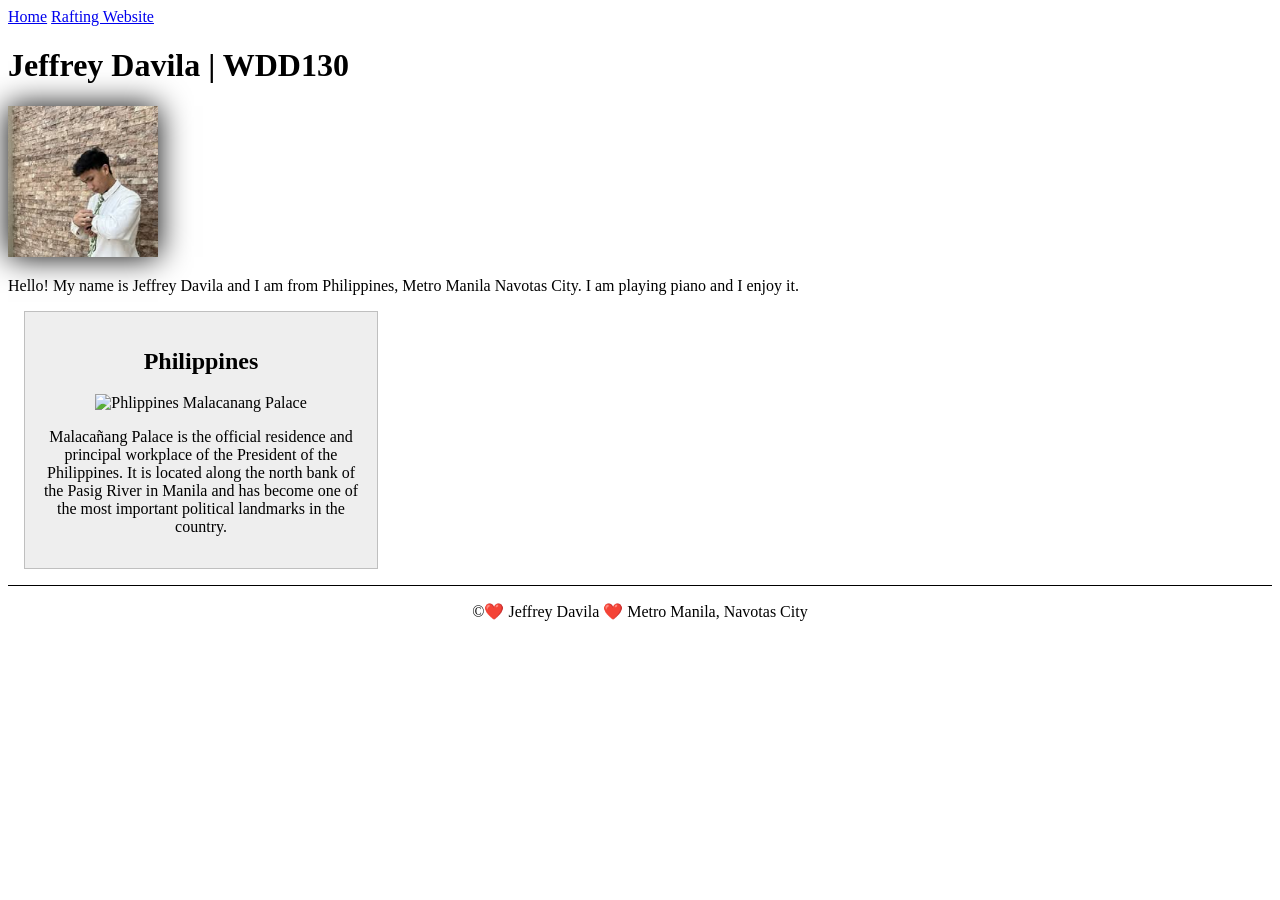
==== index.html @ 84fc5336 "Add files via upload" ====
<!DOCTYPE html>
<html lang="en-US">

<head>
    <meta charset="UTF-8">
    <meta name="viewport" content="width=device-width, initial-scale=1.0">
    <title> Jeffrey Davila | WDD130 </title>
    <meta name="description" content="Jeffrey Davila BYU-Idaho WDD 130 course home page">
    <meta name="author" content="Jeffrey Davila">
    <link rel="stylesheet" href="styles/styles.css">
</head>

<body>
    <header>
        <nav>
            <a href="#">Home</a>
            <a href="wwr/">Rafting Website</a>
        </nav>

    </header>
    <main>
        <h1>Jeffrey Davila | WDD130</h1>
        <img src="images/profile.jpg" alt="Hello, my name is Xavier Rodriquez" width="200">
        <p> Hello! My name is Jeffrey Davila and I am from Philippines, Metro Manila Navotas
            City. I am playing piano and I enjoy it.</p>
    </main>
    <aside>
        <h2>Philippines</h2>
        <img src="images/malacanangpalace.jpg" alt="Phlippines Malacanang Palace" width="200">
        <p>Malacañang Palace is the official residence and principal workplace of the President of
            the
            Philippines. It is located along the north bank of the Pasig River in Manila and has
            become one of
            the most important political landmarks in the country.</p>
    </aside>
    <footer>
        <p>&copy;❤️ Jeffrey Davila ❤️ Metro Manila, Navotas City</p>

    </footer>
</body>

</html>
---- styles/styles.css ----
main {
    max-width: 840px;
}

aside {
    width: 20rem;
    margin: 1rem;
    border: 1px solid rgb(0 0 0 / 0.2);
    padding: 1rem;
    background-color: #eee;
    text-align: center;
}

aside img {
    width: 200px;
    height: auto;
}

main img {
    width: 150px;
    height: auto;
    box-shadow: 0 0 30px;
}

p {
    padding: 0;
}

footer {
    margin-top: 15px;
    border-top: 1px solid #000;
    text-align: center;
}
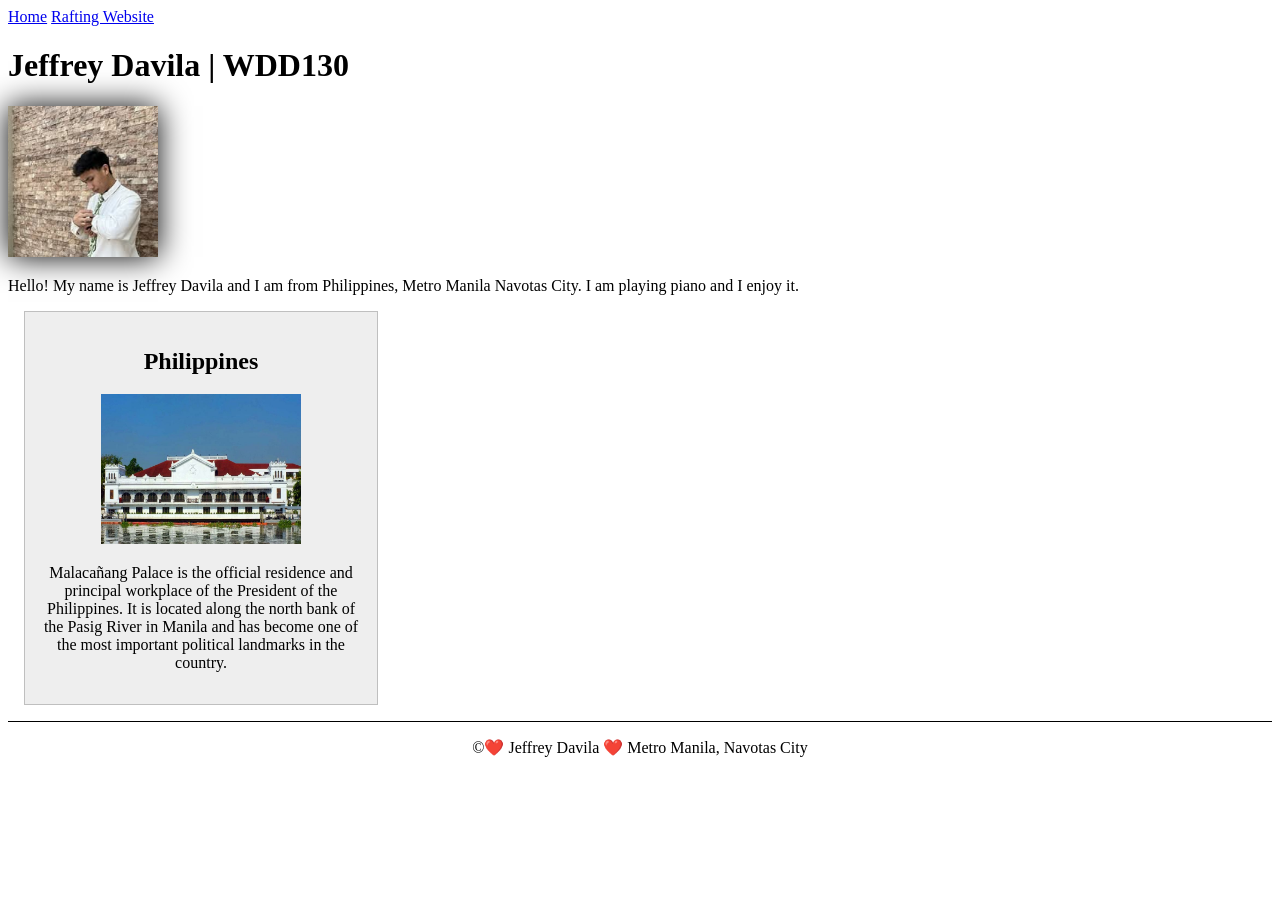
==== commit cc4eb3d9: "Add files via upload" ====
--- a/index.html
+++ b/index.html
@@ -4,7 +4,7 @@
 <head>
     <meta charset="UTF-8">
     <meta name="viewport" content="width=device-width, initial-scale=1.0">
-    <title> Jeffrey Davila | WDD130 </title>
+    <title>Jeffrey Davila | WDD 130</title>
     <meta name="description" content="Jeffrey Davila BYU-Idaho WDD 130 course home page">
     <meta name="author" content="Jeffrey Davila">
     <link rel="stylesheet" href="styles/styles.css">
@@ -26,7 +26,7 @@
     </main>
     <aside>
         <h2>Philippines</h2>
-        <img src="images/malacanangpalace.jpg" alt="Phlippines Malacanang Palace" width="200">
+        <img src="images/profile2.jpg" alt="Phlippines Malacanang Palace" width="200">
         <p>Malacañang Palace is the official residence and principal workplace of the President of
             the
             Philippines. It is located along the north bank of the Pasig River in Manila and has
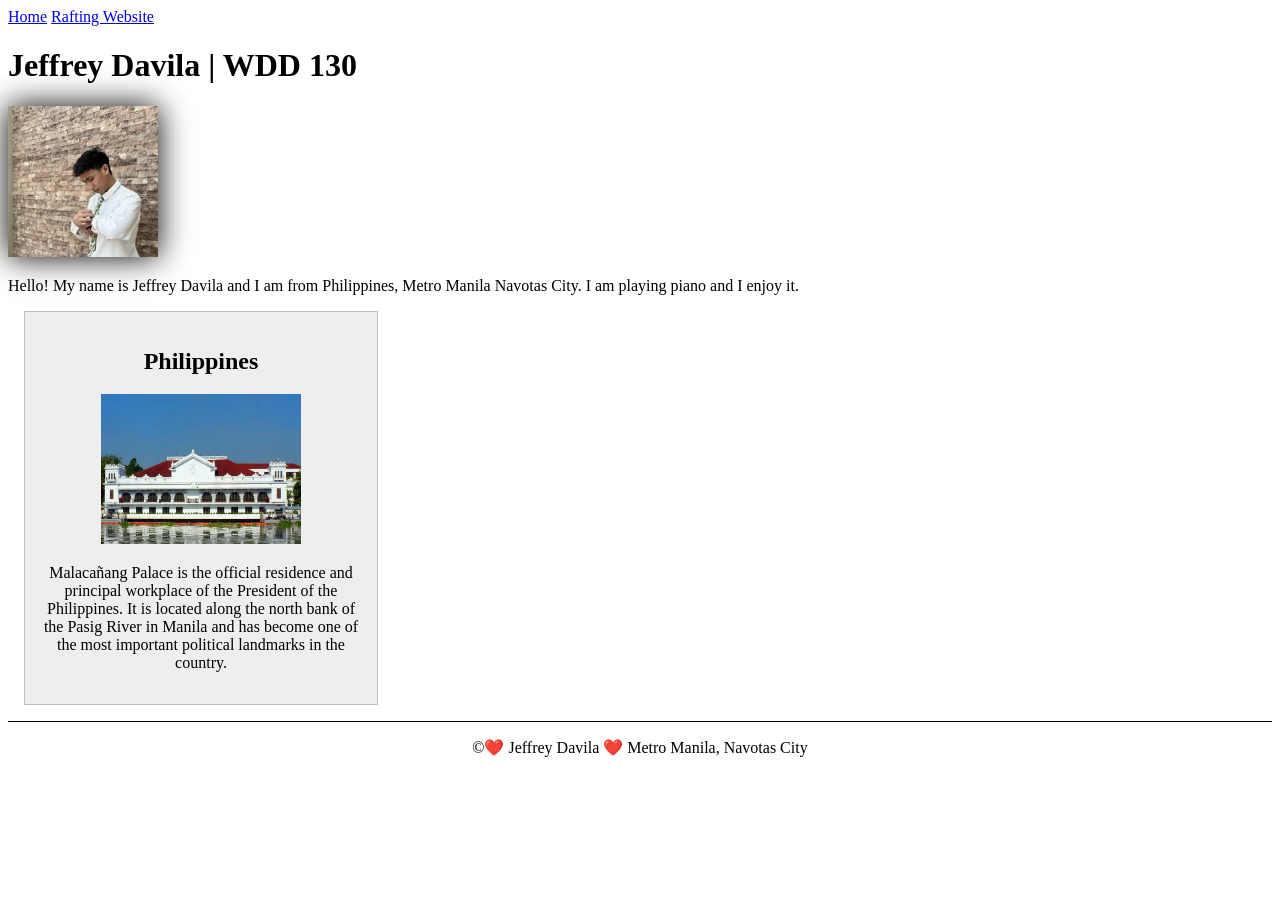
==== commit addcc0d6: "Add files via upload" ====
--- a/index.html
+++ b/index.html
@@ -19,14 +19,15 @@
 
     </header>
     <main>
-        <h1>Jeffrey Davila | WDD130</h1>
-        <img src="images/profile.jpg" alt="Hello, my name is Xavier Rodriquez" width="200">
+        <h1>Jeffrey Davila | WDD 130</h1>
+        <img src="images/profile.jpg" alt="Hello, my name is Jeffrey Davila" width="200">
         <p> Hello! My name is Jeffrey Davila and I am from Philippines, Metro Manila Navotas
             City. I am playing piano and I enjoy it.</p>
     </main>
     <aside>
         <h2>Philippines</h2>
-        <img src="images/profile2.jpg" alt="Phlippines Malacanang Palace" width="200">
+        <img src="images/profile2.jpg
+        " alt="Philippines Malacañang Palace" width="200">
         <p>Malacañang Palace is the official residence and principal workplace of the President of
             the
             Philippines. It is located along the north bank of the Pasig River in Manila and has
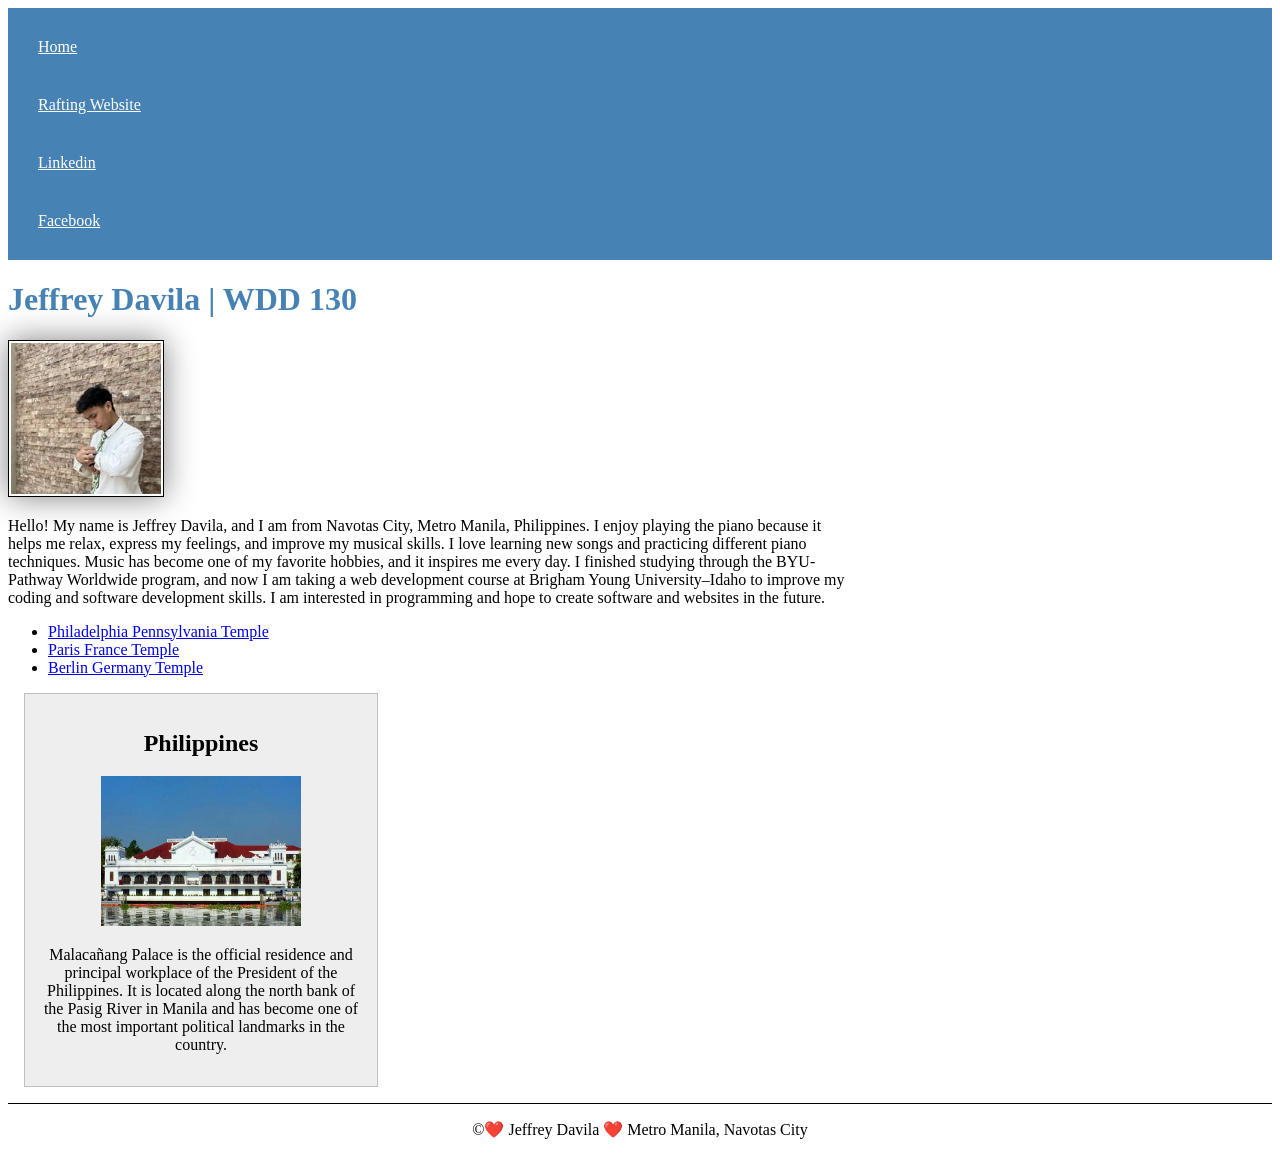
==== commit 685c8021: "Add files via upload" ====
--- a/index.html
+++ b/index.html
@@ -5,7 +5,8 @@
     <meta charset="UTF-8">
     <meta name="viewport" content="width=device-width, initial-scale=1.0">
     <title>Jeffrey Davila | WDD 130</title>
-    <meta name="description" content="Jeffrey Davila BYU-Idaho WDD 130 course home page">
+    <meta name="description"
+      content="Jeffrey Davila BYU-Idaho WDD 130 course home page showcasing web development practice, assignments, and personal learning projects.">
     <meta name="author" content="Jeffrey Davila">
     <link rel="stylesheet" href="styles/styles.css">
 </head>
@@ -15,19 +16,43 @@
         <nav>
             <a href="#">Home</a>
             <a href="wwr/">Rafting Website</a>
+            <a href="https://www.linkedin.com/in/jeffrey-davila-a18072338/">Linkedin</a>
+            <a href="https://web.facebook.com/jeffreydavilaII">Facebook</a>
         </nav>
 
     </header>
     <main>
         <h1>Jeffrey Davila | WDD 130</h1>
         <img src="images/profile.jpg" alt="Hello, my name is Jeffrey Davila" width="200">
-        <p> Hello! My name is Jeffrey Davila and I am from Philippines, Metro Manila Navotas
-            City. I am playing piano and I enjoy it.</p>
+        <p> Hello! My name is Jeffrey Davila, and I am from Navotas City, Metro Manila, Philippines.
+            I enjoy
+            playing the piano because it helps me relax, express my feelings, and improve my musical
+            skills. I
+            love learning new songs and practicing different piano techniques. Music has become one
+            of my
+            favorite hobbies, and it inspires me every day. I finished studying through the
+            BYU-Pathway
+            Worldwide program, and now I am taking a web development course at Brigham Young
+            University–Idaho to
+            improve my coding and software development skills. I am interested in programming
+            and hope to create
+            software and websites in the future.</p>
+        <ul class="box">
+            <li>
+                <a href="https://www.churchofjesuschrist.org/temples/details/philadelphia-pennsylvania-temple?lang=eng"
+                  target="_blank">Philadelphia Pennsylvania Temple</a>
+            </li>
+            <li> <a
+                  href="https://www.churchofjesuschrist.org/temples/details/paris-france-temple?lang=eng"
+                  target="_blank">Paris France Temple</a></li>
+            <li> <a
+                  href="https://www.churchofjesuschrist.org/temples/details/lima-peru-los-olivos-temple?lang=eng"
+                  target="_blank">Berlin Germany Temple</a></li>
+        </ul>
     </main>
-    <aside>
+    <aside class="box">
         <h2>Philippines</h2>
-        <img src="images/profile2.jpg
-        " alt="Philippines Malacañang Palace" width="200">
+        <img src="images/profile2.jpg" alt="Philippines Malacañang Palace" width="200">
         <p>Malacañang Palace is the official residence and principal workplace of the President of
             the
             Philippines. It is located along the north bank of the Pasig River in Manila and has
--- a/styles/styles.css
+++ b/styles/styles.css
@@ -19,7 +19,10 @@
 main img {
     width: 150px;
     height: auto;
-    box-shadow: 0 0 30px;
+    border: 1px solid black;
+    padding: 2px;
+    box-shadow: 0 0 30px gray;
+
 }
 
 p {
@@ -31,3 +34,18 @@
     border-top: 1px solid #000;
     text-align: center;
 }
+
+nav {
+    background-color: steelblue;
+    padding: 10px;
+}
+
+nav a {
+    color: white;
+    padding: 20px;
+    display: block;
+}
+
+h1 {
+    color: steelblue;
+}
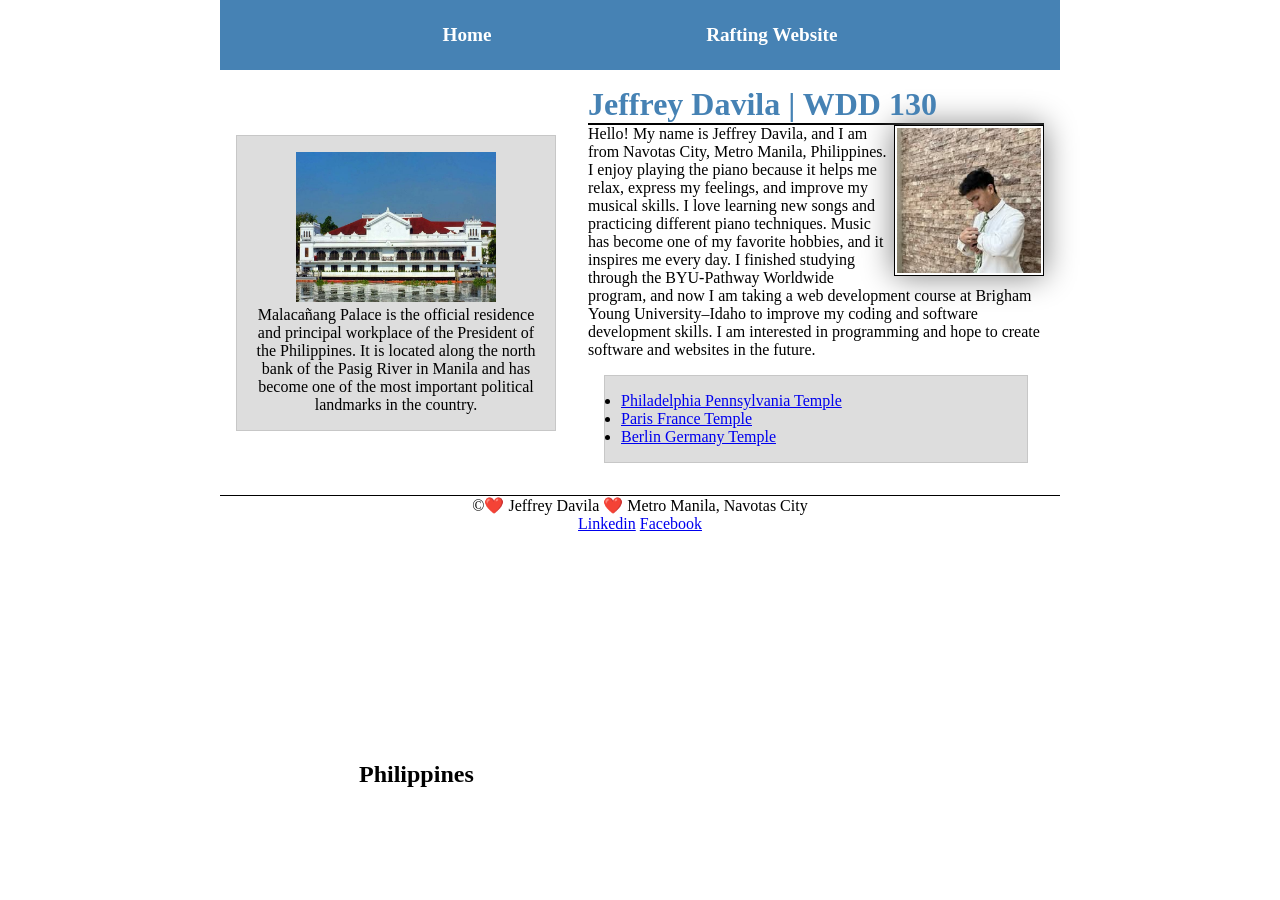
==== commit da384eb5: "Add files via upload" ====
--- a/index.html
+++ b/index.html
@@ -1,68 +1,73 @@
-<!DOCTYPE html>
-<html lang="en-US">
-
-<head>
-    <meta charset="UTF-8">
-    <meta name="viewport" content="width=device-width, initial-scale=1.0">
-    <title>Jeffrey Davila | WDD 130</title>
-    <meta name="description"
-      content="Jeffrey Davila BYU-Idaho WDD 130 course home page showcasing web development practice, assignments, and personal learning projects.">
-    <meta name="author" content="Jeffrey Davila">
-    <link rel="stylesheet" href="styles/styles.css">
-</head>
-
-<body>
-    <header>
-        <nav>
-            <a href="#">Home</a>
-            <a href="wwr/">Rafting Website</a>
-            <a href="https://www.linkedin.com/in/jeffrey-davila-a18072338/">Linkedin</a>
-            <a href="https://web.facebook.com/jeffreydavilaII">Facebook</a>
-        </nav>
-
-    </header>
-    <main>
-        <h1>Jeffrey Davila | WDD 130</h1>
-        <img src="images/profile.jpg" alt="Hello, my name is Jeffrey Davila" width="200">
-        <p> Hello! My name is Jeffrey Davila, and I am from Navotas City, Metro Manila, Philippines.
-            I enjoy
-            playing the piano because it helps me relax, express my feelings, and improve my musical
-            skills. I
-            love learning new songs and practicing different piano techniques. Music has become one
-            of my
-            favorite hobbies, and it inspires me every day. I finished studying through the
-            BYU-Pathway
-            Worldwide program, and now I am taking a web development course at Brigham Young
-            University–Idaho to
-            improve my coding and software development skills. I am interested in programming
-            and hope to create
-            software and websites in the future.</p>
-        <ul class="box">
-            <li>
-                <a href="https://www.churchofjesuschrist.org/temples/details/philadelphia-pennsylvania-temple?lang=eng"
-                  target="_blank">Philadelphia Pennsylvania Temple</a>
-            </li>
-            <li> <a
-                  href="https://www.churchofjesuschrist.org/temples/details/paris-france-temple?lang=eng"
-                  target="_blank">Paris France Temple</a></li>
-            <li> <a
-                  href="https://www.churchofjesuschrist.org/temples/details/lima-peru-los-olivos-temple?lang=eng"
-                  target="_blank">Berlin Germany Temple</a></li>
-        </ul>
-    </main>
-    <aside class="box">
-        <h2>Philippines</h2>
-        <img src="images/profile2.jpg" alt="Philippines Malacañang Palace" width="200">
-        <p>Malacañang Palace is the official residence and principal workplace of the President of
-            the
-            Philippines. It is located along the north bank of the Pasig River in Manila and has
-            become one of
-            the most important political landmarks in the country.</p>
-    </aside>
-    <footer>
-        <p>&copy;❤️ Jeffrey Davila ❤️ Metro Manila, Navotas City</p>
-
-    </footer>
-</body>
-
+<!DOCTYPE html>
+<html lang="en-US">
+
+<head>
+    <meta charset="UTF-8">
+    <meta name="viewport" content="width=device-width, initial-scale=1.0">
+    <title>Jeffrey Davila | WDD 130</title>
+    <meta name="description"
+      content="Jeffrey Davila BYU-Idaho WDD 130 course home page showcasing web development practice, assignments, and personal learning projects.">
+    <meta name="author" content="Jeffrey Davila">
+    <link rel="stylesheet" href="styles/styles.css">
+</head>
+
+<body>
+    <header>
+        <nav>
+            <a href="#">Home</a>
+            <a href="wwr">Rafting Website</a>
+        </nav>
+
+    </header>
+    <div class="grid">
+        <main>
+            <h1>Jeffrey Davila | WDD 130</h1>
+            <img src="images/profile.jpg" alt="Hello, my name is Jeffrey Davila" width="200">
+            <p> Hello! My name is Jeffrey Davila, and I am from Navotas City, Metro Manila,
+                Philippines.
+                I enjoy
+                playing the piano because it helps me relax, express my feelings, and improve my
+                musical
+                skills. I
+                love learning new songs and practicing different piano techniques. Music has become
+                one
+                of my
+                favorite hobbies, and it inspires me every day. I finished studying through the
+                BYU-Pathway
+                Worldwide program, and now I am taking a web development course at Brigham Young
+                University–Idaho to
+                improve my coding and software development skills. I am interested in programming
+                and hope to create
+                software and websites in the future.</p>
+            <ul class="box">
+                <li>
+                    <a href="https://www.churchofjesuschrist.org/temples/details/philadelphia-pennsylvania-temple?lang=eng"
+                      target="_blank">Philadelphia Pennsylvania Temple</a>
+                </li>
+                <li> <a
+                      href="https://www.churchofjesuschrist.org/temples/details/paris-france-temple?lang=eng"
+                      target="_blank">Paris France Temple</a></li>
+                <li> <a
+                      href="https://www.churchofjesuschrist.org/temples/details/lima-peru-los-olivos-temple?lang=eng"
+                      target="_blank">Berlin Germany Temple</a></li>
+            </ul>
+        </main>
+        <aside class="box">
+            <h2>Philippines</h2>
+            <img src="images/profile2.jpg" alt="Philippines Malacañang Palace" width="200">
+            <p>Malacañang Palace is the official residence and principal workplace of the President
+                of
+                the
+                Philippines. It is located along the north bank of the Pasig River in Manila and has
+                become one of
+                the most important political landmarks in the country.</p>
+        </aside>
+    </div>
+    <footer>
+        <p>&copy;❤️ Jeffrey Davila ❤️ Metro Manila, Navotas City</p>
+        <a href="https://www.linkedin.com/in/jeffrey-davila-a18072338/">Linkedin</a>
+        <a href="https://web.facebook.com/jeffreydavilaII">Facebook</a>
+    </footer>
+</body>
+
 </html>
--- a/styles/styles.css
+++ b/styles/styles.css
@@ -1,19 +1,37 @@
+* {
+    margin: 0;
+    padding: 0;
+    box-sizing: border-box;
+}
+
 main {
     max-width: 840px;
+    grid-column: 2/3;
+    margin: 1rem;
+
 }
 
 aside {
-    width: 20rem;
+    position: relative;
+    width: 20em;
     margin: 1rem;
     border: 1px solid rgb(0 0 0 / 0.2);
     padding: 1rem;
     background-color: #eee;
     text-align: center;
+    grid-column: 1/2;
+    grid-row: 1/2;
 }
 
 aside img {
     width: 200px;
     height: auto;
+}
+
+aside h2 {
+    position: absolute;
+    top: 625px;
+    left: 122px;
 }
 
 main img {
@@ -22,7 +40,7 @@
     border: 1px solid black;
     padding: 2px;
     box-shadow: 0 0 30px gray;
-
+    float: right;
 }
 
 p {
@@ -37,15 +55,52 @@
 
 nav {
     background-color: steelblue;
-    padding: 10px;
+    padding: 1rem;
+    display: flex;
+    justify-content: space-evenly;
+    align-items: center;
 }
 
 nav a {
-    color: white;
-    padding: 20px;
     display: block;
+    padding: 0.5rem;
+    text-decoration: none;
+    font-size: 1.2rem;
+    font-weight: 700;
+    color: #fff;
 }
 
 h1 {
     color: steelblue;
+}
+
+/* Class Selectors */
+.box {
+    margin: 1rem;
+    border: 1px solid rgb(0 0 0 / 10%);
+    padding: 1rem;
+    background-color: #ddd;
+    color: #000;
+}
+
+header,
+footer {
+    max-width: 840px;
+    margin: 0 auto;
+}
+
+h1 {
+    border-bottom: 2px solid black;
+}
+
+header,
+.grid,
+footer {
+    max-width: 840px;
+    margin: 0 auto;
+}
+
+.grid {
+    display: grid;
+    align-items: center;
 }
